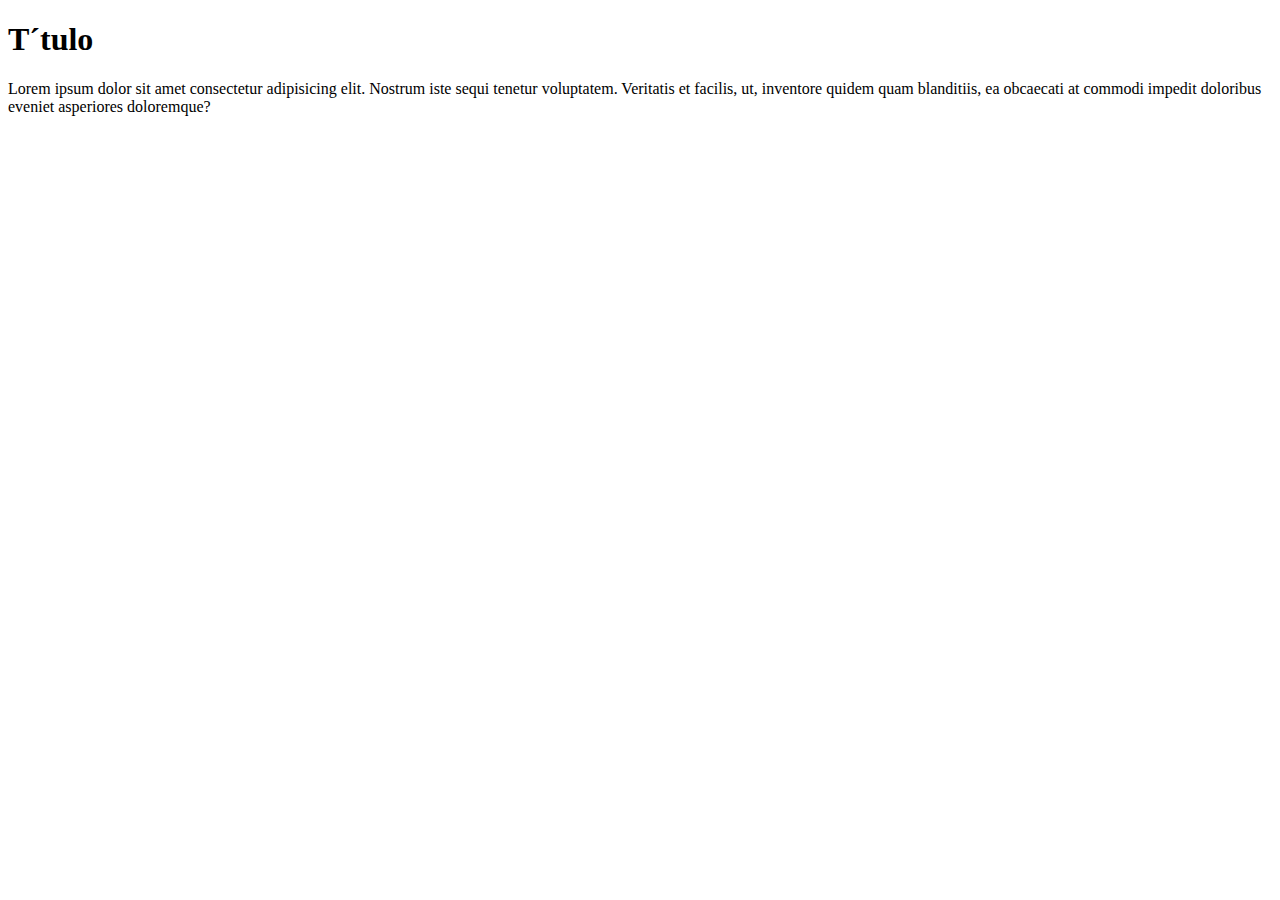
==== index.html @ 83094ed7 "first commit" ====
<!DOCTYPE html>
<html lang="en">
<head>
    <meta charset="UTF-8">
    <meta http-equiv="X-UA-Compatible" content="IE=edge">
    <meta name="viewport" content="width=device-width, initial-scale=1.0">
    <title>Document</title>
</head>
<body>
    <h1>T´tulo</h1>
    <p>Lorem ipsum dolor sit amet consectetur adipisicing elit. Nostrum iste sequi tenetur voluptatem. Veritatis et facilis, ut, inventore quidem quam blanditiis, ea obcaecati at commodi impedit doloribus eveniet asperiores doloremque?</p>
</body>
</html>
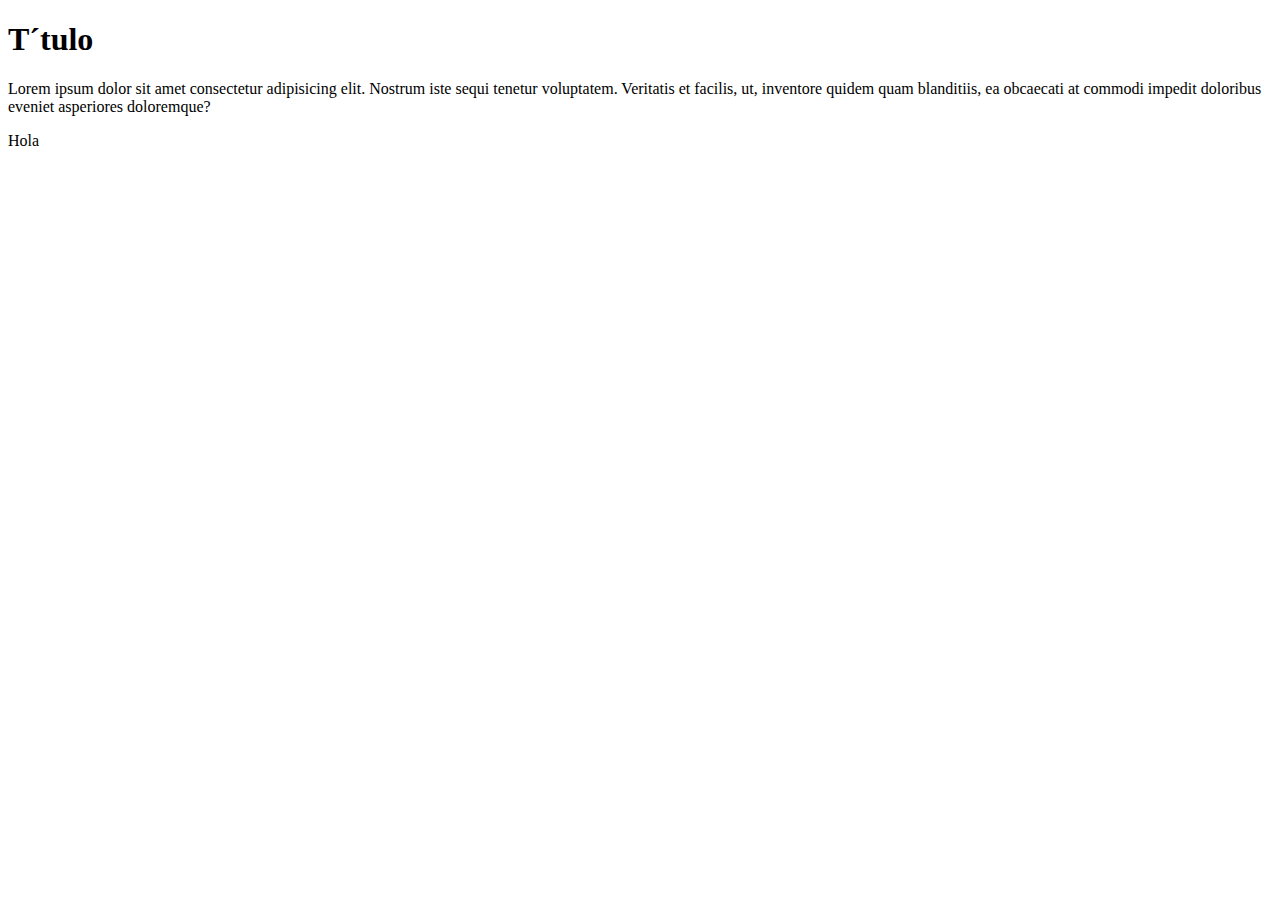
==== commit a35792e9: "Añado tonterias" ====
--- a/index.html
+++ b/index.html
@@ -9,5 +9,6 @@
 <body>
     <h1>T´tulo</h1>
     <p>Lorem ipsum dolor sit amet consectetur adipisicing elit. Nostrum iste sequi tenetur voluptatem. Veritatis et facilis, ut, inventore quidem quam blanditiis, ea obcaecati at commodi impedit doloribus eveniet asperiores doloremque?</p>
+    <p>Hola</p>
 </body>
 </html>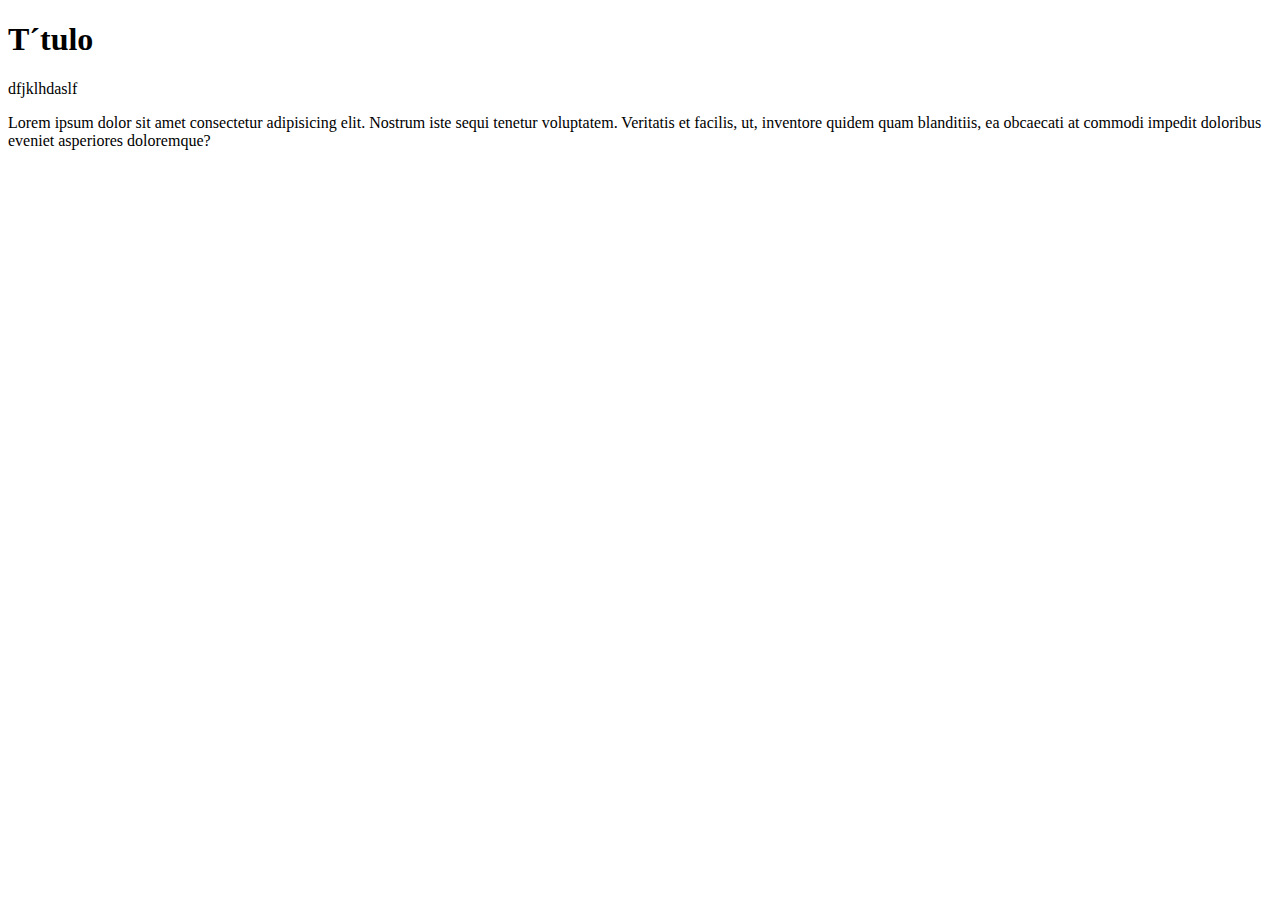
==== commit d293534a: "Añado tonterias main" ====
--- a/index.html
+++ b/index.html
@@ -8,7 +8,7 @@
 </head>
 <body>
     <h1>T´tulo</h1>
+    <p>dfjklhdaslf</p>
     <p>Lorem ipsum dolor sit amet consectetur adipisicing elit. Nostrum iste sequi tenetur voluptatem. Veritatis et facilis, ut, inventore quidem quam blanditiis, ea obcaecati at commodi impedit doloribus eveniet asperiores doloremque?</p>
-    <p>Hola</p>
 </body>
 </html>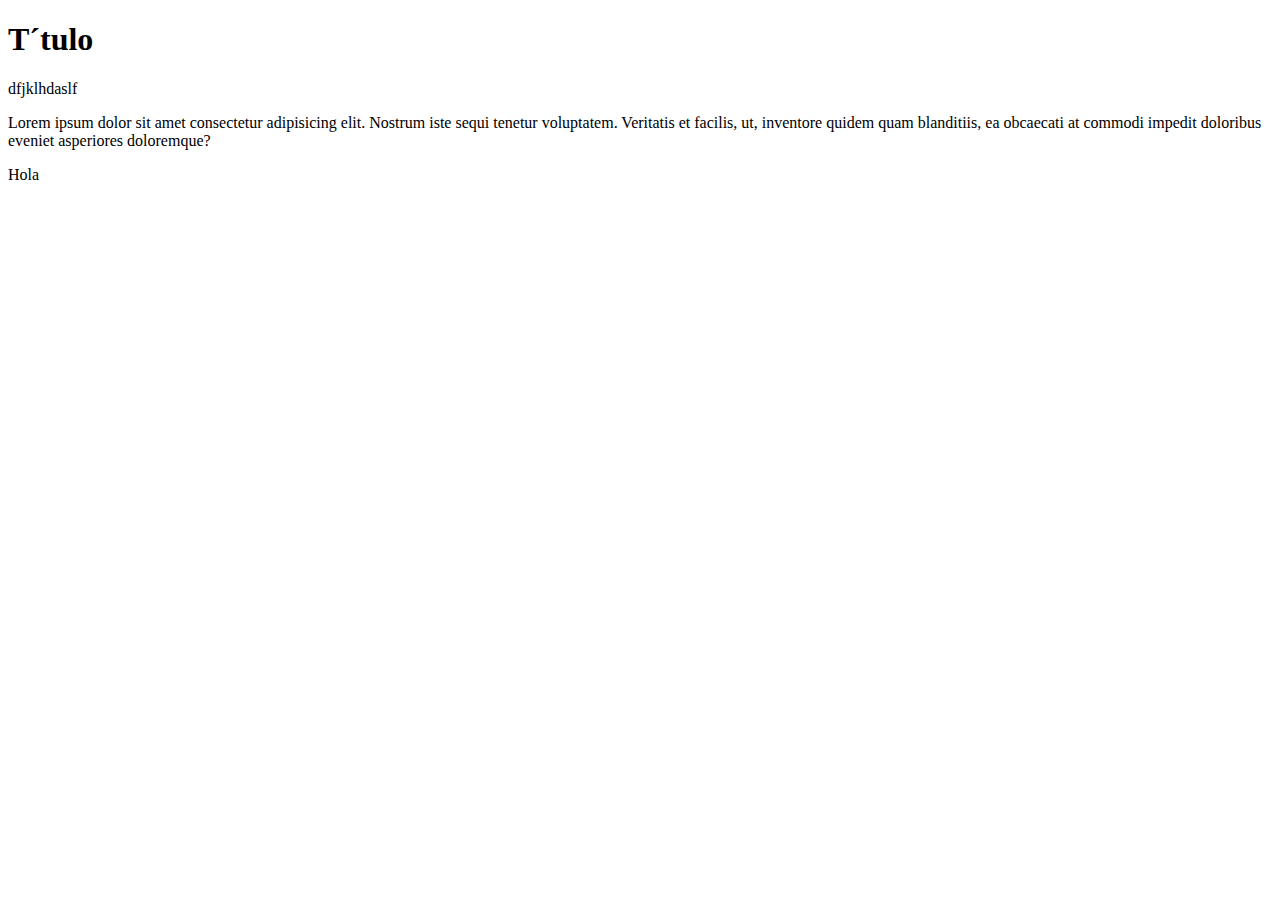
==== commit a0b50ba0: "Merge branch 'f-index'" ====
--- a/index.html
+++ b/index.html
@@ -10,5 +10,6 @@
     <h1>T´tulo</h1>
     <p>dfjklhdaslf</p>
     <p>Lorem ipsum dolor sit amet consectetur adipisicing elit. Nostrum iste sequi tenetur voluptatem. Veritatis et facilis, ut, inventore quidem quam blanditiis, ea obcaecati at commodi impedit doloribus eveniet asperiores doloremque?</p>
+    <p>Hola</p>
 </body>
 </html>